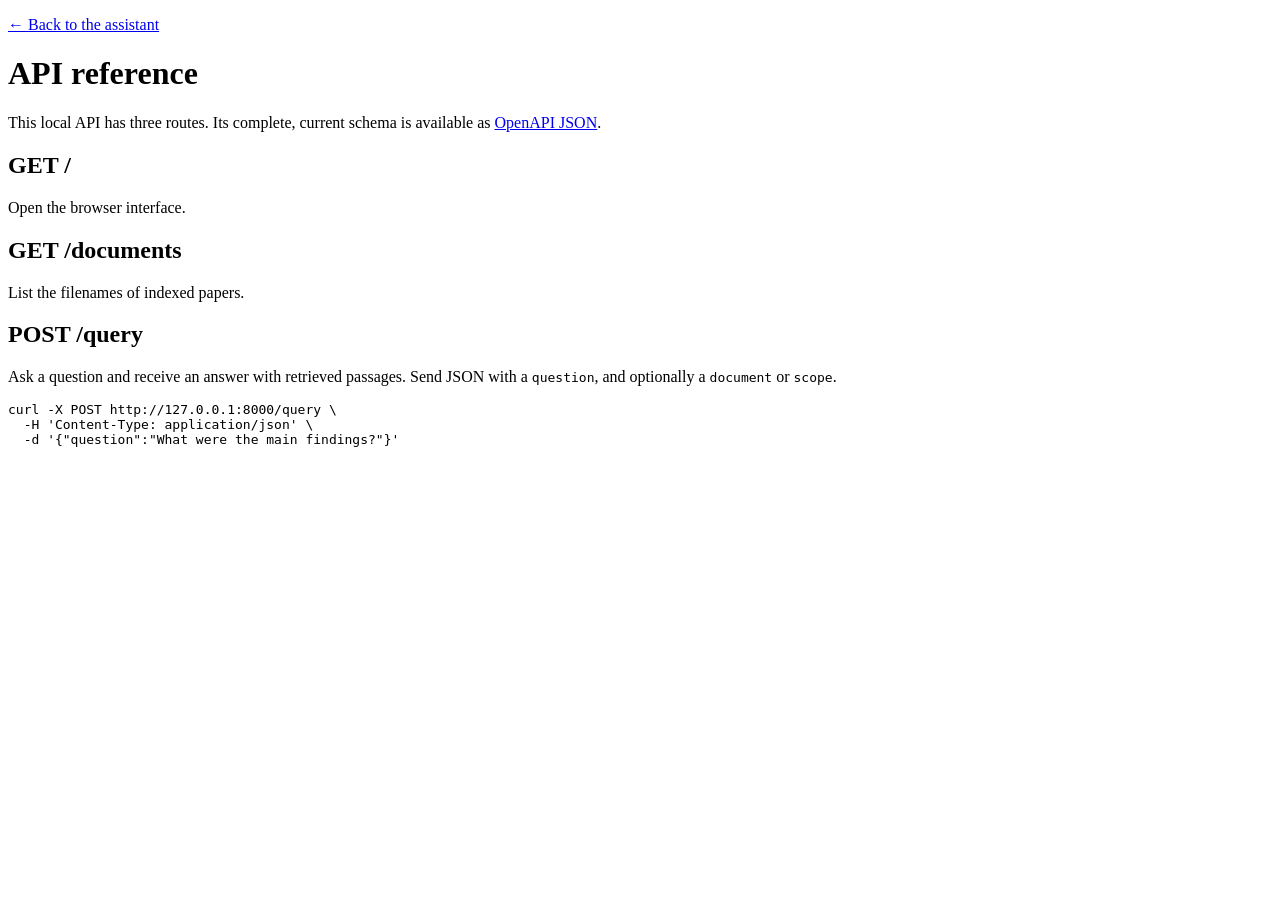
==== app/ui/api-docs.html @ 9468e789 "fix: bound PDF indexing work and serve local API docs" ====
<!doctype html>
<html lang="en">
  <head>
    <meta charset="utf-8">
    <meta name="viewport" content="width=device-width, initial-scale=1">
    <title>API reference · Research RAG Assistant</title>
    <link rel="stylesheet" href="/static/styles.css?v=3">
  </head>
  <body>
    <main class="page-shell">
      <p><a href="/">← Back to the assistant</a></p>
      <h1>API reference</h1>
      <p>This local API has three routes. Its complete, current schema is available as
        <a href="/openapi.json">OpenAPI JSON</a>.</p>
      <h2>GET /</h2>
      <p>Open the browser interface.</p>
      <h2>GET /documents</h2>
      <p>List the filenames of indexed papers.</p>
      <h2>POST /query</h2>
      <p>Ask a question and receive an answer with retrieved passages. Send JSON with a
        <code>question</code>, and optionally a <code>document</code> or <code>scope</code>.</p>
      <pre><code>curl -X POST http://127.0.0.1:8000/query \
  -H 'Content-Type: application/json' \
  -d '{"question":"What were the main findings?"}'</code></pre>
    </main>
  </body>
</html>
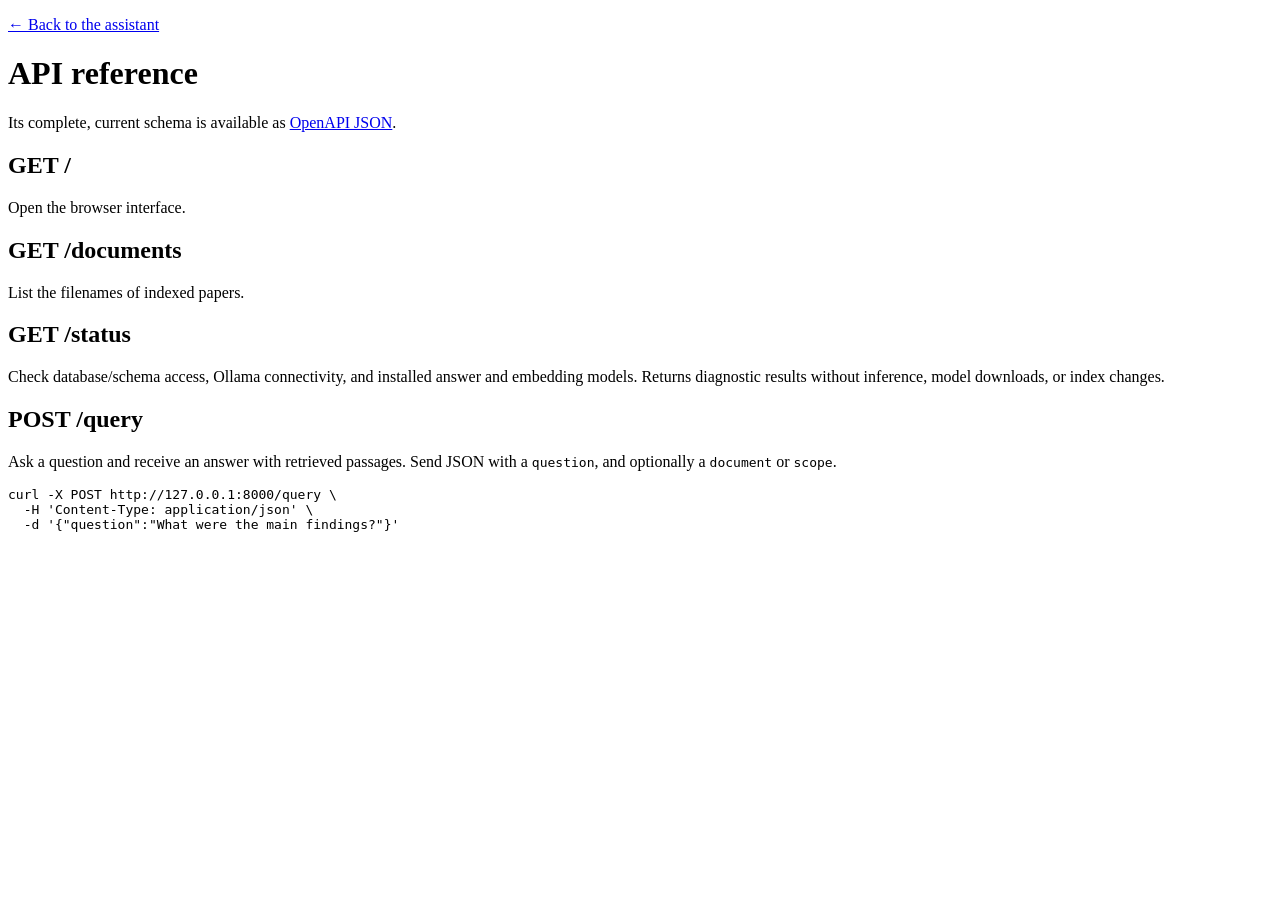
==== commit addcbd19: "Add read-only local service checks to the API and browser" ====
--- a/app/ui/api-docs.html
+++ b/app/ui/api-docs.html
@@ -4,18 +4,21 @@
     <meta charset="utf-8">
     <meta name="viewport" content="width=device-width, initial-scale=1">
     <title>API reference · Research RAG Assistant</title>
-    <link rel="stylesheet" href="/static/styles.css?v=3">
+    <link rel="stylesheet" href="/static/styles.css?v=6">
   </head>
   <body>
     <main class="page-shell">
       <p><a href="/">← Back to the assistant</a></p>
       <h1>API reference</h1>
-      <p>This local API has three routes. Its complete, current schema is available as
+      <p>Its complete, current schema is available as
         <a href="/openapi.json">OpenAPI JSON</a>.</p>
       <h2>GET /</h2>
       <p>Open the browser interface.</p>
       <h2>GET /documents</h2>
       <p>List the filenames of indexed papers.</p>
+      <h2>GET /status</h2>
+      <p>Check database/schema access, Ollama connectivity, and installed answer and embedding models.
+        Returns diagnostic results without inference, model downloads, or index changes.</p>
       <h2>POST /query</h2>
       <p>Ask a question and receive an answer with retrieved passages. Send JSON with a
         <code>question</code>, and optionally a <code>document</code> or <code>scope</code>.</p>
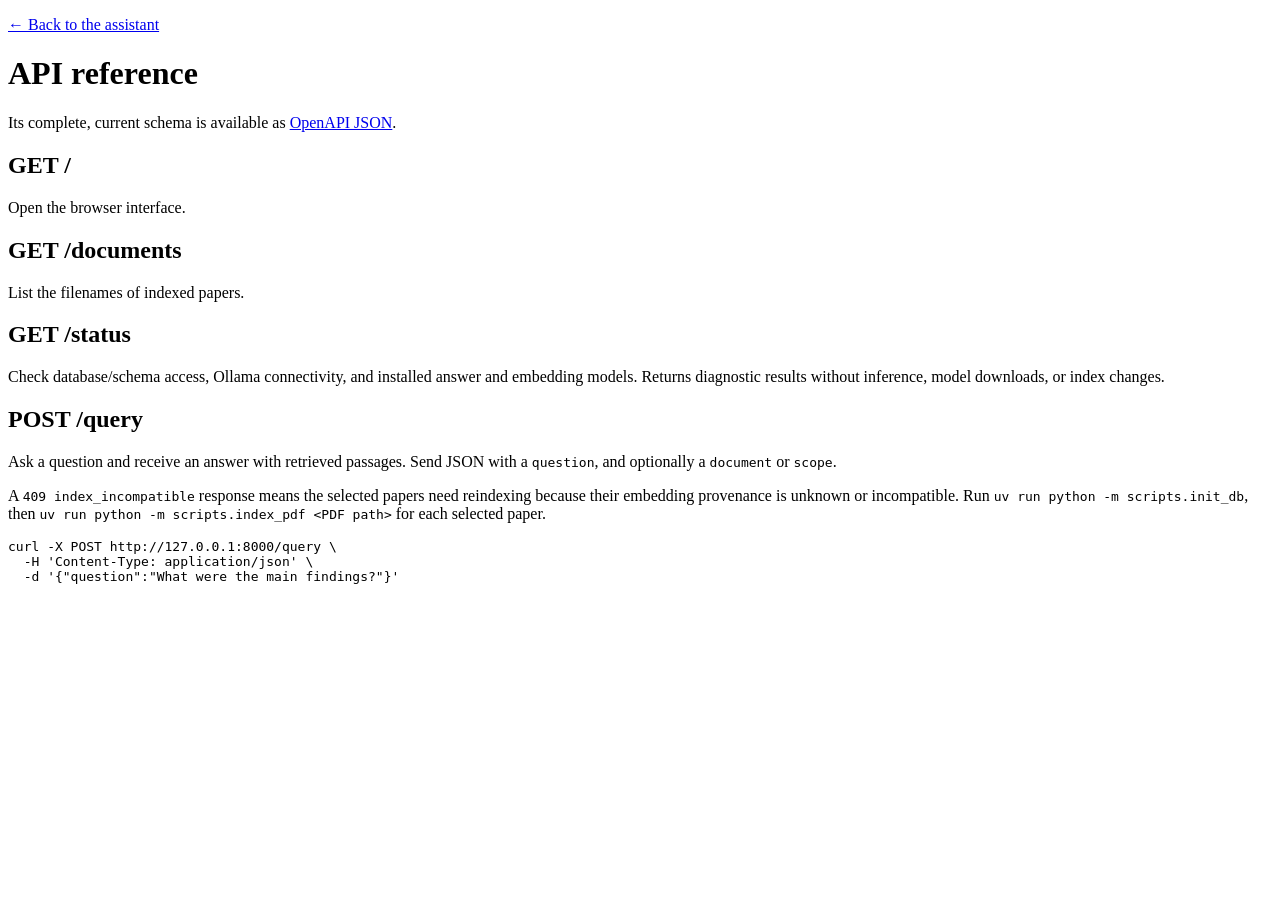
==== commit d3dde276: "Record index provenance and protect document replacement" ====
--- a/app/ui/api-docs.html
+++ b/app/ui/api-docs.html
@@ -4,7 +4,7 @@
     <meta charset="utf-8">
     <meta name="viewport" content="width=device-width, initial-scale=1">
     <title>API reference · Research RAG Assistant</title>
-    <link rel="stylesheet" href="/static/styles.css?v=6">
+    <link rel="stylesheet" href="/static/styles.css?v=8">
   </head>
   <body>
     <main class="page-shell">
@@ -22,6 +22,10 @@
       <h2>POST /query</h2>
       <p>Ask a question and receive an answer with retrieved passages. Send JSON with a
         <code>question</code>, and optionally a <code>document</code> or <code>scope</code>.</p>
+      <p>A <code>409 index_incompatible</code> response means the selected papers need
+        reindexing because their embedding provenance is unknown or incompatible.
+        Run <code>uv run python -m scripts.init_db</code>, then
+        <code>uv run python -m scripts.index_pdf &lt;PDF path&gt;</code> for each selected paper.</p>
       <pre><code>curl -X POST http://127.0.0.1:8000/query \
   -H 'Content-Type: application/json' \
   -d '{"question":"What were the main findings?"}'</code></pre>
